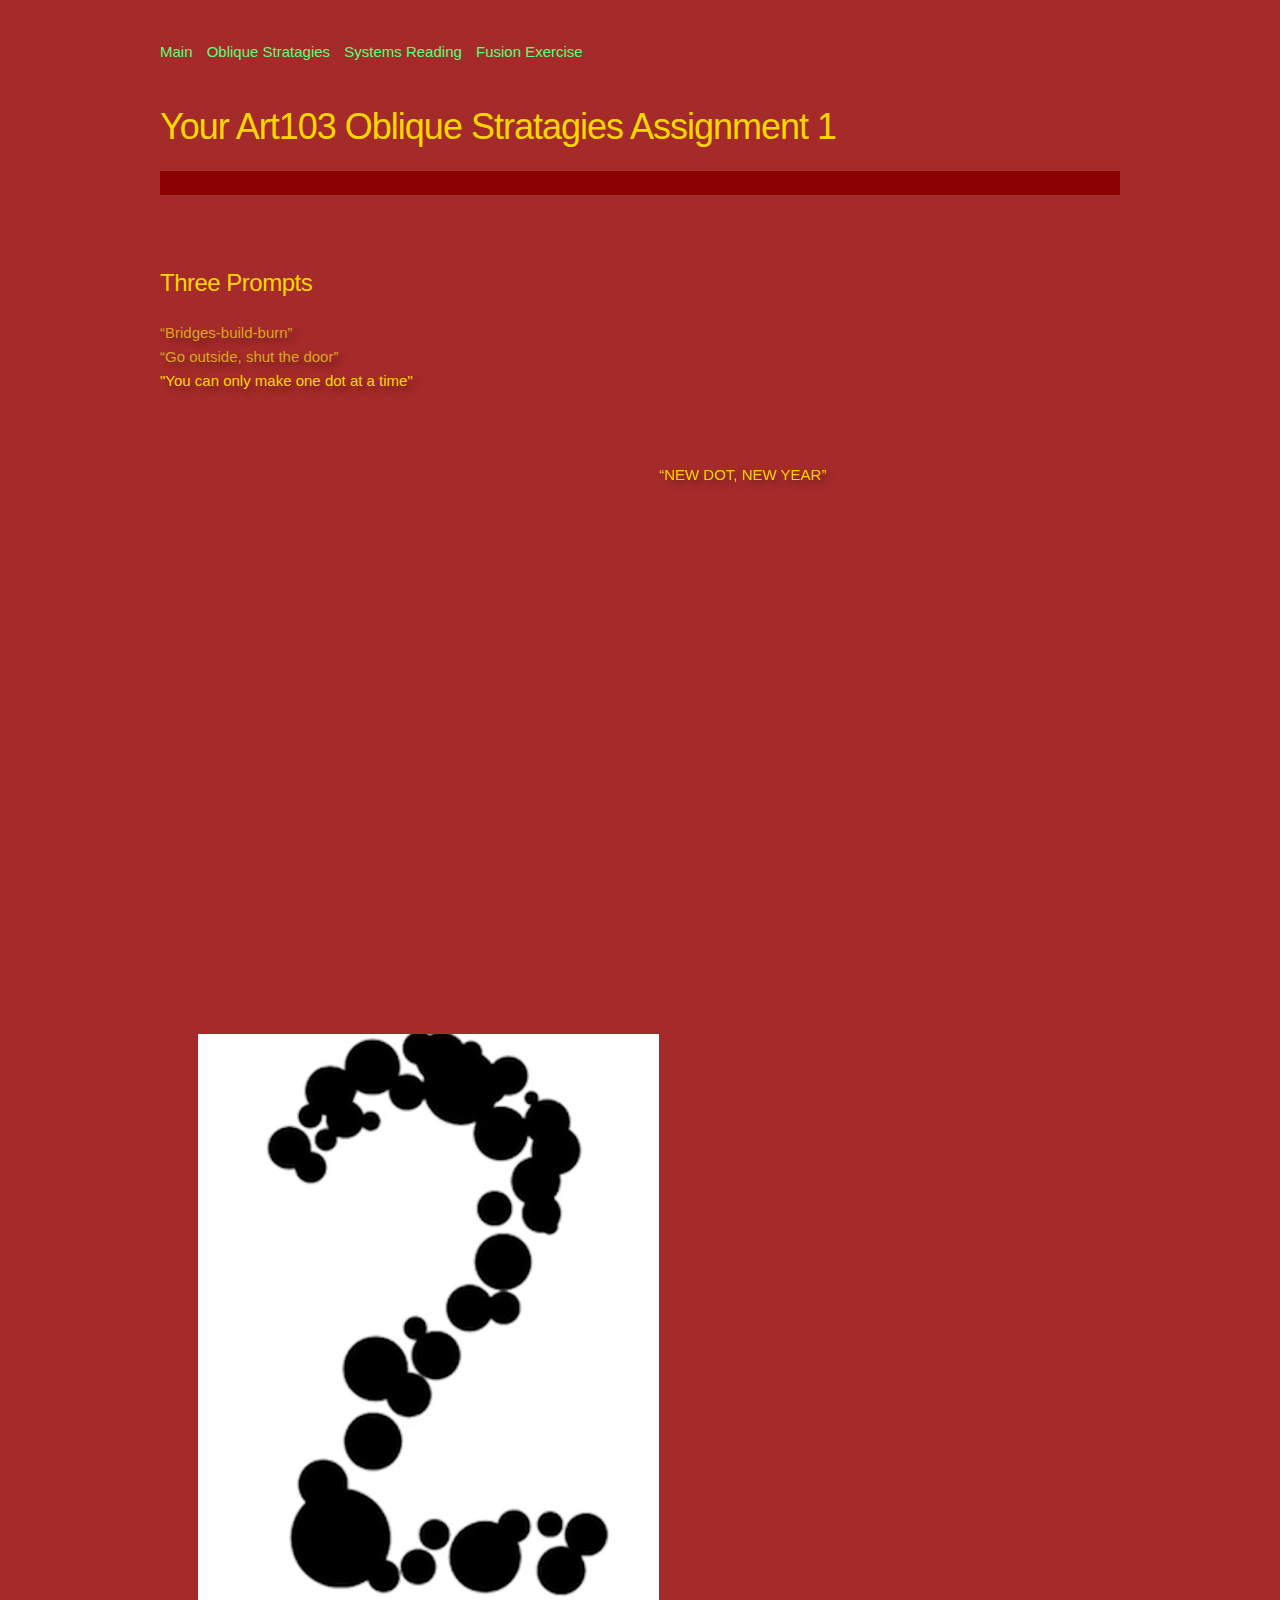
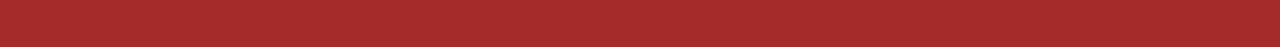
==== p1.html @ fc166d89 "Add files via upload" ====
<!DOCTYPE html>
<html lang="en">
<head>

  <!-- Basic Page Needs –––––––––––––––––––––––––––––––––––––––––– -->
  <meta charset="utf-8">
  <title>art103</title>
  <meta name="description" content="">
  <meta name="author" content="">

  <!-- Mobile Specific Metas ––––––––––––––––––––––––––––––––––––– -->
  <meta name="viewport" content="width=device-width, initial-scale=1">

  <!-- FONT ––––––––––––––––––––––––––––––––––––––––------–––––––– -->
  <link href="//fonts.googleapis.com/css?family=Raleway:400,300,600" rel="stylesheet" type="text/css">
    <link href="https://fonts.cdnfonts.com/css/imperatorbronzesmallcaps" rel="stylesheet">
                

  <!-- CSS & JS –––––––––––––––––––––––––––––––––––––––––––––––––– -->  
  <script type="text/javascript"  src="http://ajax.googleapis.com/ajax/libs/jquery/1.9.0/jquery.min.js"></script>                   <script type="text/javascript" src="css/overlaypopup.js"> </script>  
  <link rel="stylesheet" href="css/normalize.css">
  <link rel="stylesheet" href="css/skeleton.css">
  <link rel="stylesheet" href="css/overlaypopup.css" />
  <link rel="stylesheet" href="css/custom.css">

  <!-- Favicon –––––––––––––––––––––––––––––––––––––––––––––––––– -->
  <link rel="icon" type="image/png" href="images/favicon.png">

</head>
<body>

<!-- NAVIGATION AT the TOP is Here-->

<nav class="navbar">
      <div class="container nav_pad">  
        <ul>
         <li><a class="navbar-link" href="index.html">Main</a></li>
          <li><a class="navbar-link" href="p1.html"> Oblique Stratagies</a></li>
         <li><a class="navbar-link" href="p2.html"> Systems Reading</a></li>
         <li><a class="navbar-link" href="p3.html"> Fusion Exercise</a></li>
        </ul>
      </div>     
</nav>

  
       

  <!-- Primary Page Layout
  –––––––––––––––––––––––––––––––––––––––––––––––––– -->
  <div class="container">

  
   <div class="row section">
  <header id="header" class="twelve columns">
    <h3>Your Art103 Oblique Stratagies Assignment 1</h3>
      
<div class="statement_text"> 
<em>

</em>
<br>

</div>
    
  </header>
  </div>

     
<!-- NOTE!: For each row section make sure your column divs add up to 12. so 4+8, 6+6, 2+10, etc.-->

      <!-- Start Row //// -->
      <div class="row section">
             
       <!-- The column for artist statement and the link-->
     <div class="twelve columns">    
         <h5> Three Prompts</h5>
		<p>
		“Bridges-build-burn”

         </p> 
         
         <p>
	“Go outside, shut the door”

         </p> 
         
         
        <!--  <a class="show-popup" href="#" data-showpopup="1" >run sketch</a> -->
         
     </div>
          
               <div class="twelve columns">    
       
          <ps>
	"You can only make one dot at a time"

         </ps> 
         
        <!--  <a class="show-popup" href="#" data-showpopup="1" >run sketch</a> -->
         
     </div>
     
     
     <!--////  End of row section-->
    </div>
     
     
      <div class="row section">
          
          <ps>
          “NEW DOT, NEW YEAR”
          </ps>
      
       <div class="six columns">   
           
           <iframe src="https://player.vimeo.com/video/793973368?h=14e57c8a68" width="640" height="564" frameborder="0" allow="autoplay; fullscreen" allowfullscreen></iframe>
       
       <a href="2023.png" > <img src="images/2023.png" class="u-full-width"/>   </a>
     

        
      </div>
      
     
       </div>
       
 
       </div>
  
       

       
      
      


      
  

   
   
   <!-- end of MAIN container /////////////////-->
   
  </div>

    
	
	
	<!-- ///////START of Overlay and pops for videos ///////////////////////////////////////////////////////////////// -->
	
<div class="overlay-bg"> </div>
    
    <div class="overlay-content popup1">
    
    <!--   sketch content here///////////////// -->
  
    
    <button class="close-btn">X</button>
</div>
    
    <div class="overlay-content popup2">
    
	  <!-- sketch content here/////////////////-->
    
    <button class="close-btn">X</button>
</div>
    
</body>
</html>
---- css/skeleton.css ----
/*
* Skeleton V2.0.4
* Copyright 2014, Dave Gamache
* www.getskeleton.com
* Free to use under the MIT license.
* http://www.opensource.org/licenses/mit-license.php
* 12/29/2014
*/


/* Table of contents
––––––––––––––––––––––––––––––––––––––––––––––––––
- Grid
- Base Styles
- Typography
- Links
- Buttons
- Forms
- Lists
- Code
- Tables
- Spacing
- Utilities
- Clearing
- Media Queries
*/


/* Grid
–––––––––––––––––––––––––––––––––––––––––––––––––– */
.container {
  position: relative;
  width: 100%;
  max-width: 960px;
  margin: 0 auto;
  padding: 0 20px;
  box-sizing: border-box; }
.column,
.columns {
  width: 100%;
  float: left;
  box-sizing: border-box; }

/* For devices larger than 400px */
@media (min-width: 400px) {
  .container {
    width: 85%;
    padding: 0; }
}

/* For devices larger than 550px */
@media (min-width: 550px) {
  .container {
    width: 80%; }
  .column,
  .columns {
    margin-left: 4%; }
  .column:first-child,
  .columns:first-child {
    margin-left: 0; }

  .one.column,
  .one.columns                    { width: 4.66666666667%; }
  .two.columns                    { width: 13.3333333333%; }
  .three.columns                  { width: 22%;            }
  .four.columns                   { width: 30.6666666667%; }
  .five.columns                   { width: 39.3333333333%; }
  .six.columns                    { width: 48%;            }
  .seven.columns                  { width: 56.6666666667%; }
  .eight.columns                  { width: 65.3333333333%; }
  .nine.columns                   { width: 74.0%;          }
  .ten.columns                    { width: 82.6666666667%; }
  .eleven.columns                 { width: 91.3333333333%; }
  .twelve.columns                 { width: 100%; margin-left: 0; }

  .one-third.column               { width: 30.6666666667%; }
  .two-thirds.column              { width: 65.3333333333%; }

  .one-half.column                { width: 48%; }

  /* Offsets */
  .offset-by-one.column,
  .offset-by-one.columns          { margin-left: 8.66666666667%; }
  .offset-by-two.column,
  .offset-by-two.columns          { margin-left: 17.3333333333%; }
  .offset-by-three.column,
  .offset-by-three.columns        { margin-left: 26%;            }
  .offset-by-four.column,
  .offset-by-four.columns         { margin-left: 34.6666666667%; }
  .offset-by-five.column,
  .offset-by-five.columns         { margin-left: 43.3333333333%; }
  .offset-by-six.column,
  .offset-by-six.columns          { margin-left: 52%;            }
  .offset-by-seven.column,
  .offset-by-seven.columns        { margin-left: 60.6666666667%; }
  .offset-by-eight.column,
  .offset-by-eight.columns        { margin-left: 69.3333333333%; }
  .offset-by-nine.column,
  .offset-by-nine.columns         { margin-left: 78.0%;          }
  .offset-by-ten.column,
  .offset-by-ten.columns          { margin-left: 86.6666666667%; }
  .offset-by-eleven.column,
  .offset-by-eleven.columns       { margin-left: 95.3333333333%; }

  .offset-by-one-third.column,
  .offset-by-one-third.columns    { margin-left: 34.6666666667%; }
  .offset-by-two-thirds.column,
  .offset-by-two-thirds.columns   { margin-left: 69.3333333333%; }

  .offset-by-one-half.column,
  .offset-by-one-half.columns     { margin-left: 52%; }

}


/* Base Styles
–––––––––––––––––––––––––––––––––––––––––––––––––– */
/* NOTE
html is set to 62.5% so that all the REM measurements throughout Skeleton
are based on 10px sizing. So basically 1.5rem = 15px :) */
html {
  font-size: 62.5%; }
body {
  font-size: 1.5em; /* currently ems cause chrome bug misinterpreting rems on body element */
  line-height: 1.6;
  font-weight: 400;
  font-family: "Raleway", "HelveticaNeue", "Helvetica Neue", Helvetica, Arial, 'Luminari', sans-serif, fantasy;
  color: #222; }


/* Typography
–––––––––––––––––––––––––––––––––––––––––––––––––– */
h1, h2, h3, h4, h5, h6, h7{
    font-family: 'ImperatorBronzeSmallCaps', sans-serif;
  margin-top: 0;
  margin-bottom: 2rem;
  font-weight: 300; }
h1 { font-size: 4.0rem; line-height: 1.2;  letter-spacing: -.1rem;}
h2 { font-size: 3.6rem; line-height: 1.25; letter-spacing: -.1rem; }
h3 { font-size: 3.0rem; line-height: 1.3;  letter-spacing: -.1rem; }
h4 { font-size: 2.4rem; line-height: 1.35; letter-spacing: -.08rem; }
h5 { font-size: 1.8rem; line-height: 1.5;  letter-spacing: -.05rem; }
h6 { font-size: 1.5rem; line-height: 1.6;  letter-spacing: 0; }
h7 { font-size: 3.0rem; line-height: 1.4; letter-spacing: -.08rem; }

/* Larger than phablet */
@media (min-width: 550px) {
  h1 { font-size: 5.0rem; }
  h2 { font-size: 4.2rem; }
  h3 { font-size: 3.6rem; }
  h4 { font-size: 3.0rem; }
  h5 { font-size: 2.4rem; }
  h6 { font-size: 1.5rem; }
  h7 { font-size: 3.0rem; }
}

p {
    color:#DAA520;
    font-family: 'Luminari', sans-serif;
  margin-top: 0; 
    text-shadow: 5px 5px 6px rgba(0, 0, 0, .3)
}

ps {
    font-family: 'Luminari', sans-serif;
    margin-top: 0;
    text-shadow: 5px 5px 6px rgba(0, 0, 0, .3)
}
/* Links
–––––––––––––––––––––––––––––––––––––––––––––––––– */
a {
  color: #1EAEDB; 
  text-decoration: none;
}
a:hover {
  color: #0FA0CE;
  text-decoration: none;
}


/* Buttons
–––––––––––––––––––––––––––––––––––––––––––––––––– */
.button,
button,
input[type="submit"],
input[type="reset"],
input[type="button"] {
  display: inline-block;
  height: 38px;
  padding: 0 30px;
  color: #555;
  text-align: center;
  font-size: 11px;
  font-weight: 600;
  line-height: 38px;
  letter-spacing: .1rem;
  text-transform: uppercase;
  text-decoration: none;
  white-space: nowrap;
  background-color: transparent;
  border-radius: 4px;
  border: 1px solid #bbb;
  cursor: pointer;
  box-sizing: border-box; }
.button:hover,
button:hover,
input[type="submit"]:hover,
input[type="reset"]:hover,
input[type="button"]:hover,
.button:focus,
button:focus,
input[type="submit"]:focus,
input[type="reset"]:focus,
input[type="button"]:focus {
  color: #333;
  border-color: #888;
  outline: 0; }
.button.button-primary,
button.button-primary,
input[type="submit"].button-primary,
input[type="reset"].button-primary,
input[type="button"].button-primary {
  color: #FFF;
  background-color: #33C3F0;
  border-color: #33C3F0; }
.button.button-primary:hover,
button.button-primary:hover,
input[type="submit"].button-primary:hover,
input[type="reset"].button-primary:hover,
input[type="button"].button-primary:hover,
.button.button-primary:focus,
button.button-primary:focus,
input[type="submit"].button-primary:focus,
input[type="reset"].button-primary:focus,
input[type="button"].button-primary:focus {
  color: #FFF;
  background-color: #1EAEDB;
  border-color: #1EAEDB; }


/* Forms
–––––––––––––––––––––––––––––––––––––––––––––––––– */
input[type="email"],
input[type="number"],
input[type="search"],
input[type="text"],
input[type="tel"],
input[type="url"],
input[type="password"],
textarea,
select {
  height: 38px;
  padding: 6px 10px; /* The 6px vertically centers text on FF, ignored by Webkit */
  background-color: #fff;
  border: 1px solid #D1D1D1;
  border-radius: 4px;
  box-shadow: none;
  box-sizing: border-box; }
/* Removes awkward default styles on some inputs for iOS */
input[type="email"],
input[type="number"],
input[type="search"],
input[type="text"],
input[type="tel"],
input[type="url"],
input[type="password"],
textarea {
  -webkit-appearance: none;
     -moz-appearance: none;
          appearance: none; }
textarea {
  min-height: 65px;
  padding-top: 6px;
  padding-bottom: 6px; }
input[type="email"]:focus,
input[type="number"]:focus,
input[type="search"]:focus,
input[type="text"]:focus,
input[type="tel"]:focus,
input[type="url"]:focus,
input[type="password"]:focus,
textarea:focus,
select:focus {
  border: 1px solid #33C3F0;
  outline: 0; }
label,
legend {
  display: block;
  margin-bottom: .5rem;
  font-weight: 600; }
fieldset {
  padding: 0;
  border-width: 0; }
input[type="checkbox"],
input[type="radio"] {
  display: inline; }
label > .label-body {
  display: inline-block;
  margin-left: .5rem;
  font-weight: normal; }


/* Lists
–––––––––––––––––––––––––––––––––––––––––––––––––– */
ul {
  list-style: circle inside; }
ol {
  list-style: decimal inside; }
ol, ul {
  padding-left: 0;
  margin-top: 0; }
ul ul,
ul ol,
ol ol,
ol ul {
  margin: 1.5rem 0 1.5rem 3rem;
  font-size: 90%; }
li {
  margin-bottom: 1rem; }


/* Code
–––––––––––––––––––––––––––––––––––––––––––––––––– */
code {
  padding: .2rem .5rem;
  margin: 0 .2rem;
  font-size: 90%;
  white-space: nowrap;
  background: #F1F1F1;
  border: 1px solid #E1E1E1;
  border-radius: 4px; }
pre > code {
  display: block;
  padding: 1rem 1.5rem;
  white-space: pre; }


/* Tables
–––––––––––––––––––––––––––––––––––––––––––––––––– */
th,
td {
  padding: 12px 15px;
  text-align: left;
  border-bottom: 1px solid #E1E1E1; }
th:first-child,
td:first-child {
  padding-left: 0; }
th:last-child,
td:last-child {
  padding-right: 0; }


/* Spacing
–––––––––––––––––––––––––––––––––––––––––––––––––– */
button,
.button {
  margin-bottom: 1rem; }
input,
textarea,
select,
fieldset {
  margin-bottom: 1.5rem; }
pre,
blockquote,
dl,
figure,
table,
p,
ul,
ol,
form {
  margin-bottom: 2 rem; }


/* Utilities
–––––––––––––––––––––––––––––––––––––––––––––––––– */
.u-full-width {
  width: 100%;
  box-sizing: border-box; }
.u-max-full-width {
  max-width: 100%;
  box-sizing: border-box; }
.u-pull-right {
  float: right; }
.u-pull-left {
  float: left; }


/* Misc
–––––––––––––––––––––––––––––––––––––––––––––––––– */
hr {
  margin-top: 3rem;
  margin-bottom: 3.5rem;
  border-width: 0;
  border-top: 1px solid #E1E1E1; }


/* Clearing
–––––––––––––––––––––––––––––––––––––––––––––––––– */

/* Self Clearing Goodness */
.container:after,
.row:after,
.u-cf {
  content: "";
  display: table;
  clear: both; }


/* Media Queries
–––––––––––––––––––––––––––––––––––––––––––––––––– */
/*
Note: The best way to structure the use of media queries is to create the queries
near the relevant code. For example, if you wanted to change the styles for buttons
on small devices, paste the mobile query code up in the buttons section and style it
there.
*/


/* Larger than mobile */
@media (min-width: 400px) {}

/* Larger than phablet (also point when grid becomes active) */
@media (min-width: 550px) {}

/* Larger than tablet */
@media (min-width: 750px) {}

/* Larger than desktop */
@media (min-width: 1000px) {}

/* Larger than Desktop HD */
@media (min-width: 1200px) {}
---- css/overlaypopup.css ----
* {
	margin: 0;
	padding: 0;
	-moz-box-sizing: border-box; 
	-webkit-box-sizing: border-box; 
	box-sizing: border-box;
}

body {
	font-family: 'Helvetica Neue','Helvetica', Arial, sans-serif;
}

.main-content {
	height: 800px;
	width: 1000px;
	margin: 0 auto;
}

.overlay-bg {
	display: none;
	position: absolute;
	top: 0;
	left: 0;
	/* height:100%! important; */
	height: auto;
	width: 100%;
	cursor: pointer;
	z-index: 1000; /* high z-index */
	background: #000; /* fallback */
	background: rgba(0,0,0,0.75);
}
	.overlay-content {
		
		display: none;
		background: #111;
		padding: 2%;
		width: 60%;
		position: absolute;
		top: 15%;
		left: 20%;
		cursor: default;
		z-index: 10001;
		border-radius: 10px;
		box-shadow: 0 0 5px rgba(0,0,0,0.95);
	}

	.close-btn {
		color: rgb(220,220,220);
		cursor: pointer;
		position: absolute;
		top: -10px;
		right:-10px;
		width:20px;
		height:20px;		
		padding: 0%;
		background: #222; /* fallback */
		border-color: #222;
		border-radius: 7px;
		/* box-shadow: 0 0 4px rgba(0,0,0,0.3);  */
	}
	.close-btn:hover {
		background: #444;
	}

/* media query for most mobile devices */
@media only screen and (min-width: 0px) and (max-width: 480px){

	.overlay-content {
		width: 96%;
		margin: 0 2%;
		left: 0;
	}
}
---- css/custom.css ----
body {

color:#FFD700;
background-color: #A52A2A;

}

.widecontainer {
  position: relative;
  width: 100%;
  max-width: 1500px;
  margin: 0 auto;
  padding: 0 20px;
  box-sizing: border-box; }

a {
  color: #5f7; 
  text-decoration: none;
    font-family: 'Luminari', sans-serif;
}

a:hover{
  color:#000;
  /*text-decoration: underline;*/
}
.nav_pad{
  padding-top:40px;
}
.section{
  padding-top: 30px;
  padding-bottom:40px;

}

.mid-section{
  padding-top: 120px;
  padding-bottom:40px;

}

.key {
  font-weight:bold;


}
.stripe {
 background-color: #DADADA;
}


ul.disc{
  list-style: disc;
  margin-left: 15px
}


.navbar ul li{
    list-style: none;
    display: inline-block;
    padding-right:10px;
}


.statement_text {
    color:#444;
    background-color: #8B0000;
    padding: 0px;
    margin-top: 20px;
    border: 0px dashed black;
}
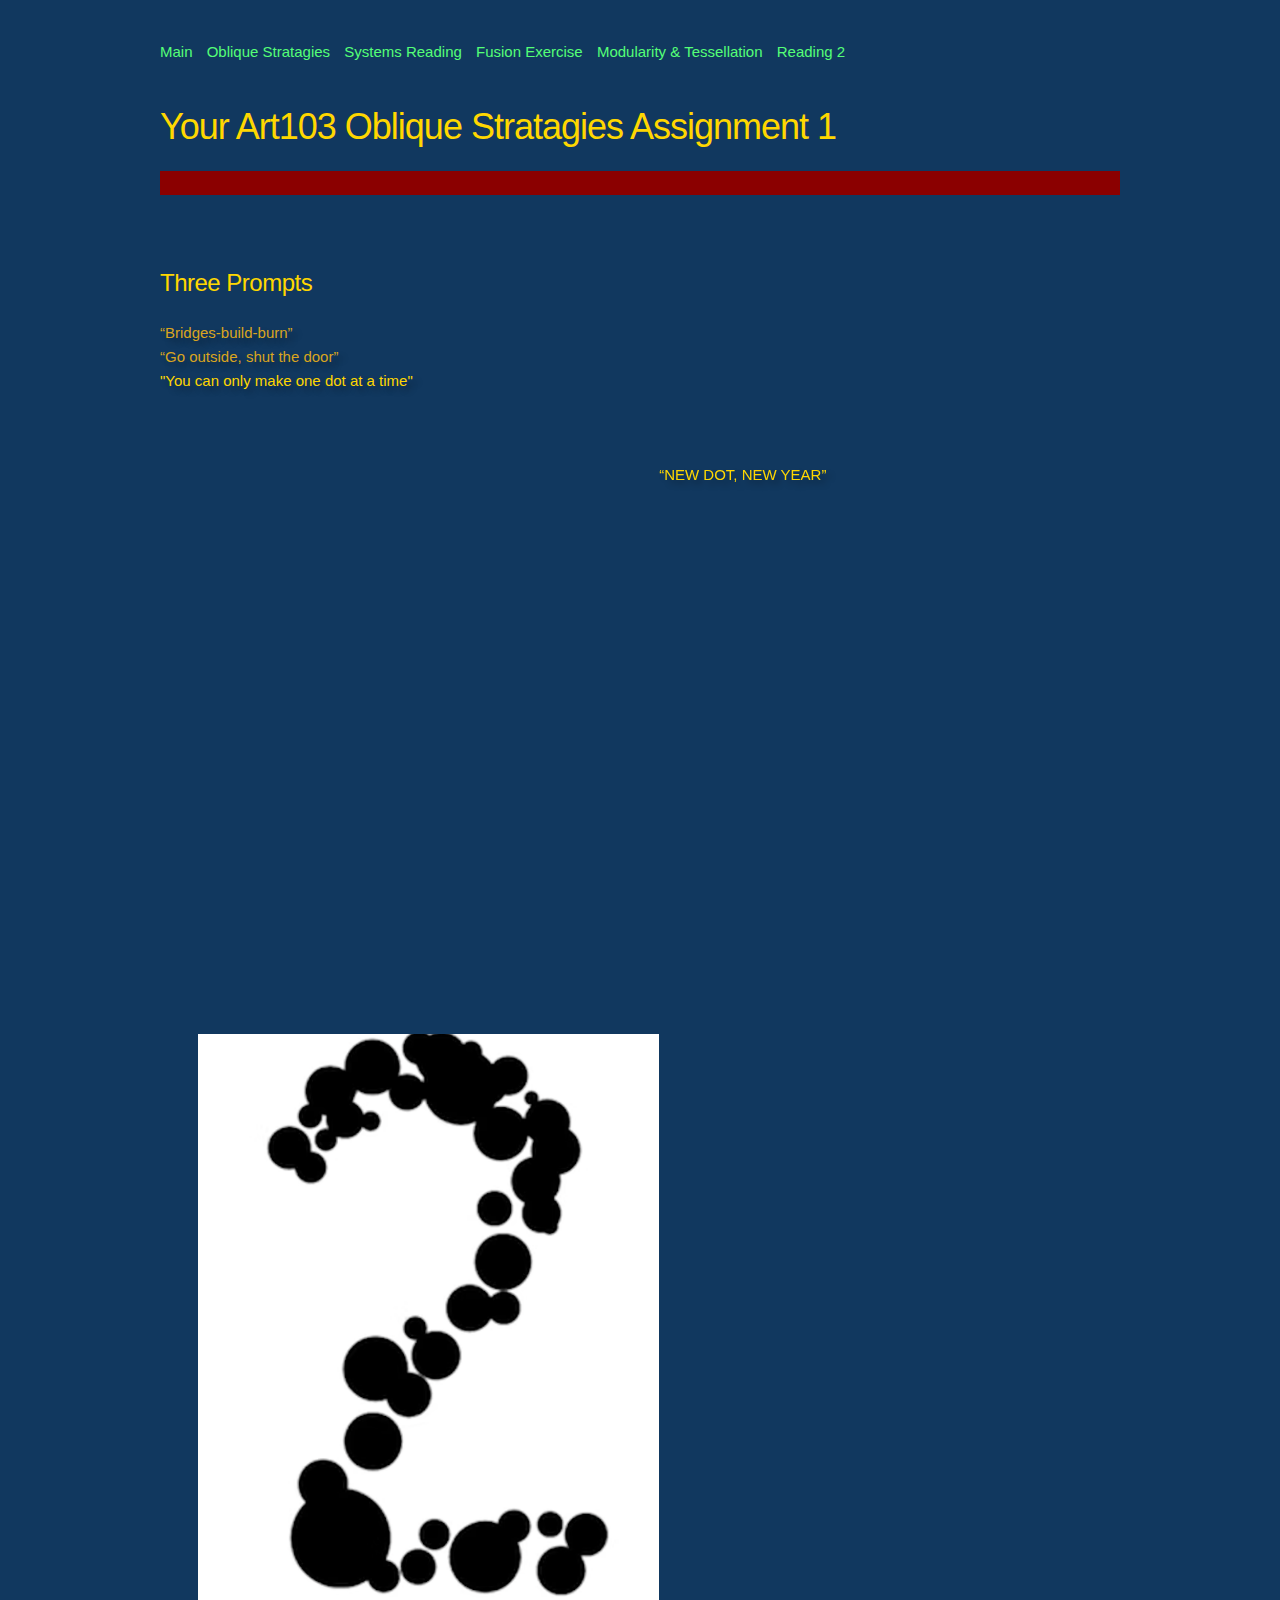
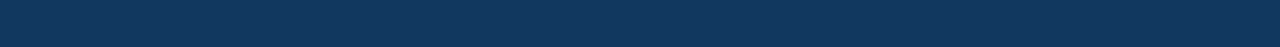
==== commit 332e55a7: "Add files via upload" ====
--- a/p1.html
+++ b/p1.html
@@ -34,10 +34,13 @@
 <nav class="navbar">
       <div class="container nav_pad">  
         <ul>
-         <li><a class="navbar-link" href="index.html">Main</a></li>
-          <li><a class="navbar-link" href="p1.html"> Oblique Stratagies</a></li>
+  <li><a class="navbar-link" href="index.html">Main</a></li>
+         <li><a class="navbar-link" href="p1.html"> Oblique Stratagies</a></li>
          <li><a class="navbar-link" href="p2.html"> Systems Reading</a></li>
-         <li><a class="navbar-link" href="p3.html"> Fusion Exercise</a></li>
+         <li><a class="navbar-link" href="p3.html"> Fusion Exercise </a></li>
+         <li><a class="navbar-link" href="p4.html"> Modularity & Tessellation </a></li>
+         <li><a class="navbar-link" href="p5.html"> Reading 2 </a></li>
+        </ul>
         </ul>
       </div>     
 </nav>
--- a/css/custom.css
+++ b/css/custom.css
@@ -1,7 +1,7 @@
 body {
 
 color:#FFD700;
-background-color: #A52A2A;
+background-color: #11385F;
 
 }
 
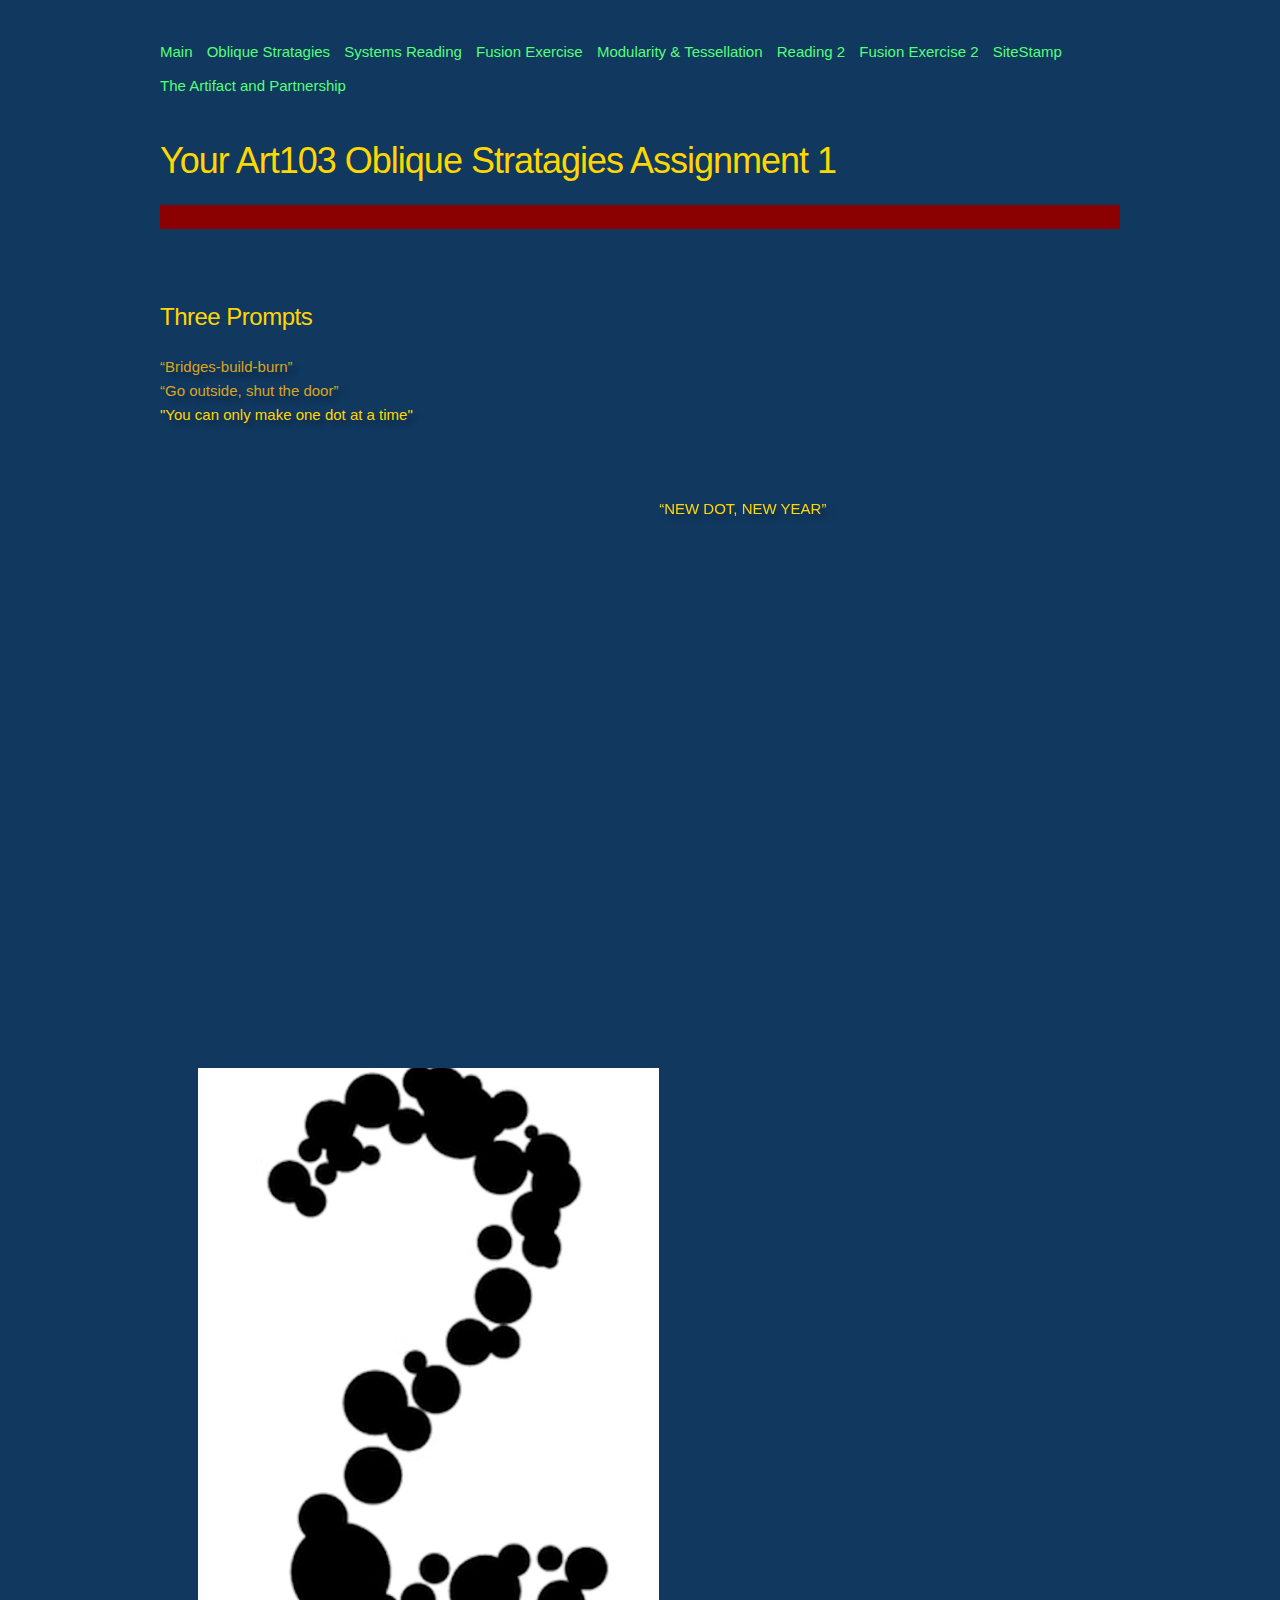
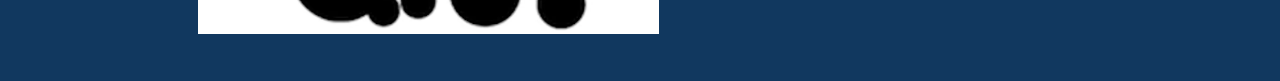
==== commit 28a17de3: "Add files via upload" ====
--- a/p1.html
+++ b/p1.html
@@ -34,12 +34,16 @@
 <nav class="navbar">
       <div class="container nav_pad">  
         <ul>
-  <li><a class="navbar-link" href="index.html">Main</a></li>
+          <li><a class="navbar-link" href="index.html">Main</a></li>
          <li><a class="navbar-link" href="p1.html"> Oblique Stratagies</a></li>
          <li><a class="navbar-link" href="p2.html"> Systems Reading</a></li>
          <li><a class="navbar-link" href="p3.html"> Fusion Exercise </a></li>
          <li><a class="navbar-link" href="p4.html"> Modularity & Tessellation </a></li>
          <li><a class="navbar-link" href="p5.html"> Reading 2 </a></li>
+         <li><a class="navbar-link" href="p6.html"> Fusion Exercise 2 </a></li>
+         <li><a class="navbar-link" href="p7.html"> SiteStamp </a></li>
+         
+            <li><a class="navbar-link" href="p9.html"> The Artifact and Partnership </a></li>
         </ul>
         </ul>
       </div>     
